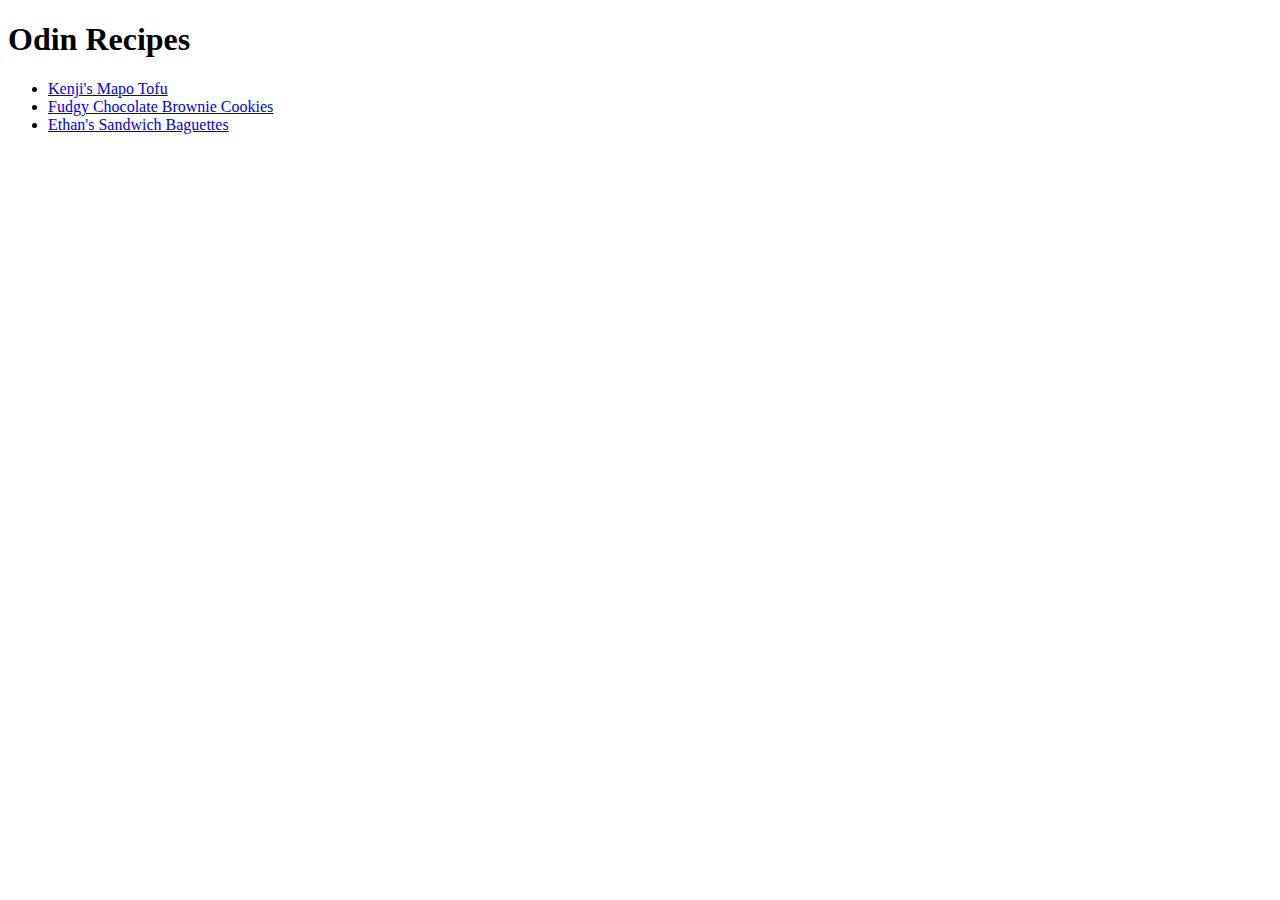
==== index.html @ 91282e86 "feat: added basic html index plus 3 recipes" ====
<!DOCTYPE html>
<html lang="en">
<head>
    <meta charset="UTF-8">
    <meta name="viewport" content="width=device-width, initial-scale=1.0">
    <title>The Odin Project Recipes</title>
</head>
<body>
    <h1>Odin Recipes</h1>
    <ul>
        <li><a href="recipes/mapo-tofu.html" target="_blank">Kenji's Mapo Tofu</a></li>
        <li><a href="recipes/fudgy-cookies.html" target="_blank">Fudgy Chocolate Brownie Cookies</a></li>
        <li><a href="recipes/sandwich-baguette.html" target="_blank">Ethan's Sandwich Baguettes</a></li>
    </ul>
</body>
</html>
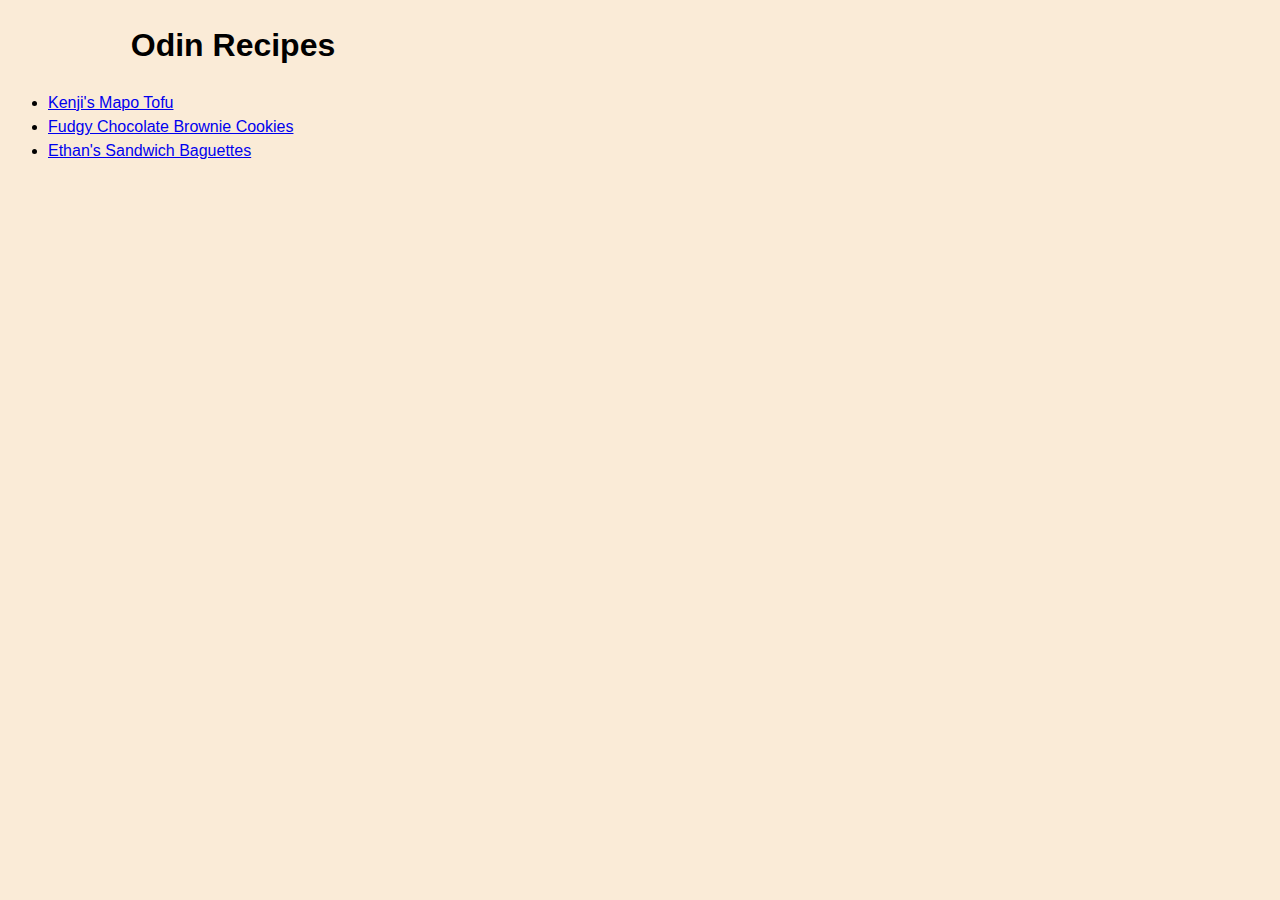
==== commit 04fd0d06: "Create basic style updates with CSS" ====
--- a/index.html
+++ b/index.html
@@ -1,6 +1,7 @@
 <!DOCTYPE html>
 <html lang="en">
 <head>
+    <link rel="stylesheet" href="styles.css">
     <meta charset="UTF-8">
     <meta name="viewport" content="width=device-width, initial-scale=1.0">
     <title>The Odin Project Recipes</title>
--- a/styles.css
+++ b/styles.css
@@ -0,0 +1,37 @@
+* {
+    background-color: antiquewhite;
+    font-family: Arial, Helvetica, sans-serif;
+}
+body {
+    color: black;
+    width: 450px;
+    line-height: 1.5;
+}
+body h1 {
+    font-weight: 800;
+    text-align: center;
+}
+img     {
+    width: 300;
+    height: auto;
+    border-width: 3px;
+    border-color: brown;
+}
+.ingredients {
+    background-color: burlywood;
+    
+}
+.ingredients > li {
+    
+    padding: 3px;
+
+}
+.attribute {
+    font-size: x-small;
+    text-align: center;
+    font-style: italic;
+}
+.instructions {
+    background-color: burlywood;
+    
+}